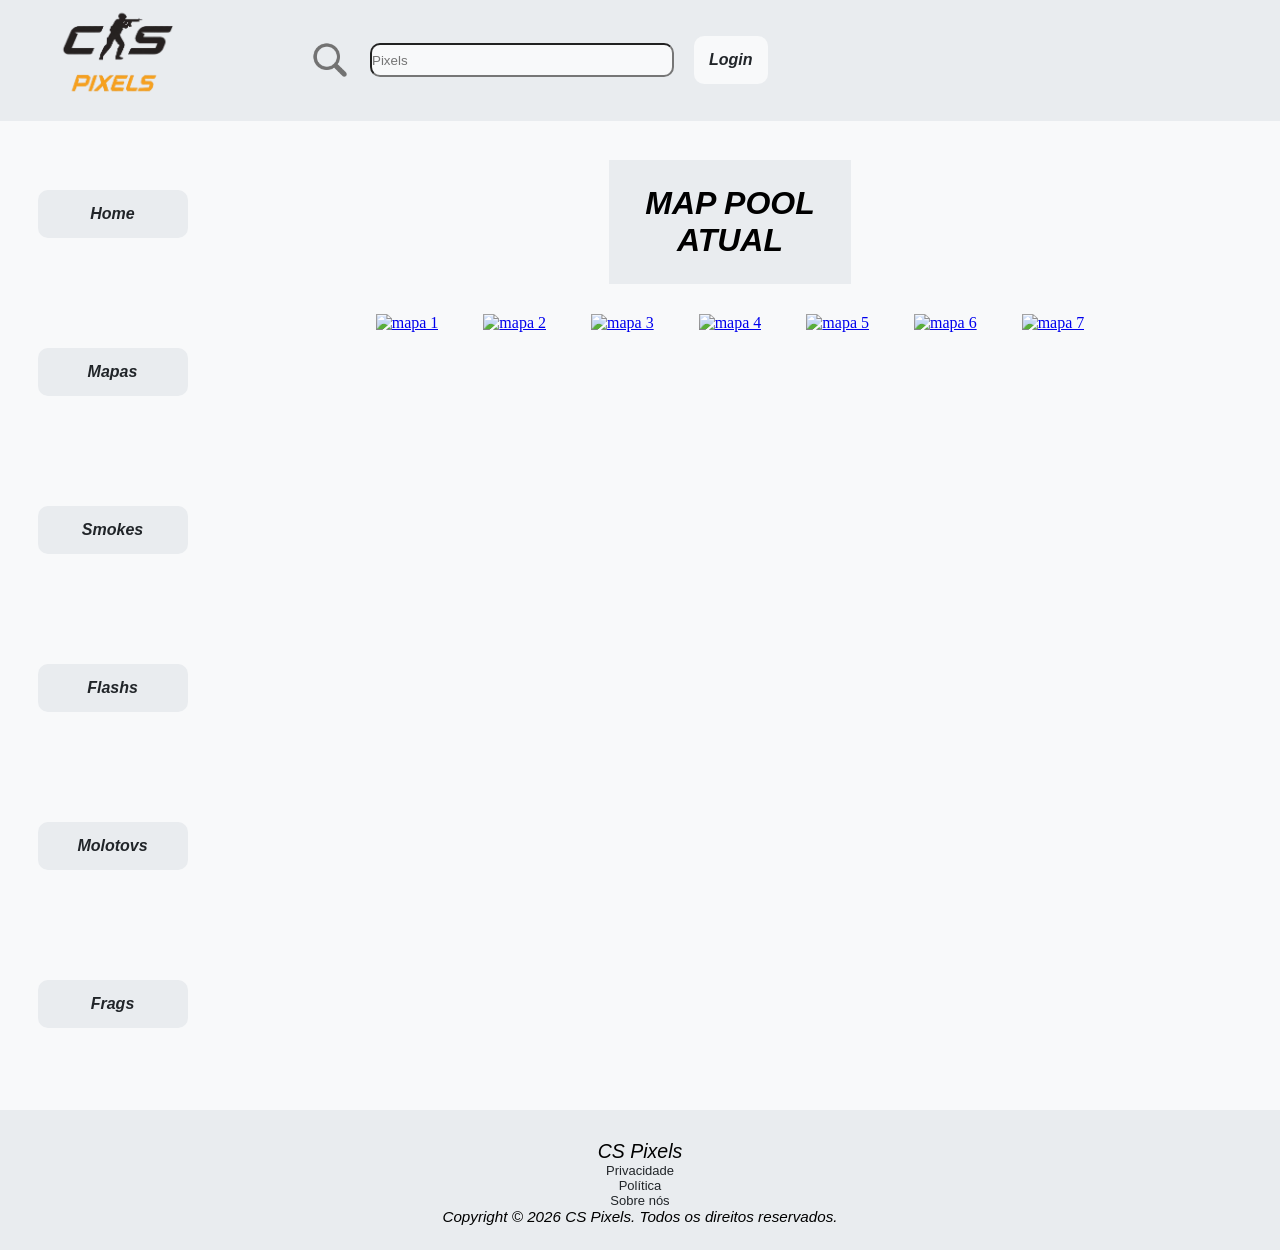
==== public/index.html @ 0b640578 "chore: setup inicial html+css" ====
<!DOCTYPE html>
<html lang="pt-BR">
<head>
    <meta charset="UTF-8">
    <meta name="viewport" content="width=device-width, initial-scale=1.0">
    <title>CSPixels</title>
    <link rel="stylesheet" href="style.css">
    <link rel="icon" href="img/cs2icone.ico" type="image/x-icon">
</head>
<body>
    <div id="cabecalho">
        <header>
            <img src="img/cs2pixels-logo.png" id="logo" alt="logo" width="120">
            <img src="img/lupa-icon.png" id="lupa-barra-navegacao" alt="lupa-barra-navegacao" width="40">
            <form>
                <input type="text" placeholder="Pixels">
            </form>
            <ul>
                <li><a id="login" href="login.html">Login</a></li>
            </ul>
        </header>
    </div>
    <div id="conteudo-site">
        <aside>
            <nav>
                <ul>
                    <li><a id="home" href="index.html">Home</a></li>
                    <li><a id="mapas" href="index.html">Mapas</a></li>
                    <li><a id="smokes" href="index.html">Smokes</a></li>
                    <li><a id="flashs" href="index.html">Flashs</a></li>
                    <li><a id="molotovs" href="index.html">Molotovs</a></li>
                    <li><a id="frags" href="index.html">Frags</a></li>
                </ul>
            </nav>
        </aside>
        <main>
            <h1>MAP POOL ATUAL</h1>
            <article>
                <a href="index.html"><img src="https://picsum.photos/300/450?random=1" alt="mapa 1"></a>
                <a href="index.html"><img src="https://picsum.photos/300/450?random=2" alt="mapa 2"></a>
                <a href="index.html"><img src="https://picsum.photos/300/450?random=3" alt="mapa 3"></a>
                <a href="index.html"><img src="https://picsum.photos/300/450?random=4" alt="mapa 4"></a>
                <a href="index.html"><img src="https://picsum.photos/300/450?random=5" alt="mapa 5"></a>
                <a href="index.html"><img src="https://picsum.photos/300/450?random=6" alt="mapa 6"></a>
                <a href="index.html"><img src="https://picsum.photos/300/450?random=7" alt="mapa 7"></a>
            </article>
        </main>
    </div>
    <footer>
            <h2>CS Pixels</h2>
            <ul>
                <li><a href="index.html">Privacidade</a></li>
                <li><a href="index.html">Política</a></li>
                <li><a href="index.html">Sobre nós</a></li>
            </ul>
            <h3>Copyright © 2026 CS Pixels. Todos os direitos reservados.</h3>
    </footer>
</body>
</html>
---- public/style.css ----
/* Definições gerais da página*/

*{ /* Remove qualquer enchimento e margem padrão do navegador  */
    margin: 0;
    padding: 0;
}
body { 
    background-color: #F8F9FA;
}

/* CSS Header */
#logo{
    padding-right: 35px;
    margin-left: 55px;
}
#lupa-barra-navegacao{
    margin-left: 60px;
    padding-left: 20px;
}
input{
    border-radius: 10px;
    margin-left: 0px;
    width: 300px;
    height: 30px;
    background-color: #F8F9FA;
    transition: 0.3s ease;
}
input:focus{
    width: 400px;
    transition: 0.3s;
}
header{
    position: fixed;
    top: 0;
    left: 0;
    width: 100%; 
    z-index: 100; /* Faz com que fique por cima de qualquer outro elemento */
    display: flex;
    flex-wrap: wrap;
    align-items: center;
    gap: 20px;
    background-color: #E9ECEF;
}
header ul{
    padding: 0;
    margin: 0;
    list-style: none;
}
header li a{
    border-radius: 10px;
    box-sizing: border-box;
    display: block; 
    width: 100%; 
    padding: 15px;
    text-align: center;
    background-color: #F8F9FA;
    text-decoration: none;
    color: #212529;
    font-family: Arial, Helvetica, sans-serif;
    font-weight: bold;
    font-style: italic;
    transition: 0.3s;
}
header li a:hover{
    width: 120px;
    border-left: #F99E1C solid;
    border-right: #F99E1C solid;
    transition: 0.3s;
    color: #F99E1C;
}
#cabecalho{
    height: 110px
}

/* CSS Barra nav lateral */

aside{
    width:180px;
    height: 1000px
}
aside nav ul{
    padding-top: 80px;
    display: flex;
    flex-direction: column;
    align-items: center;
    gap:100px;
    margin-left: 45px;
}
nav ul{
    padding: 0;
    margin: 0;
    list-style: none;
}
nav li{
    width: 150px;
    padding: 0;
    margin-bottom: 10px;
    background-color: transparent;
}
aside nav li a{
    border-radius: 10px;
    box-sizing: border-box;
    display: block; 
    width: 100%; 
    padding: 15px;
    text-align: center;
    background-color: #E9ECEF;
    text-decoration: none;
    color: #212529;
    font-family: Arial, Helvetica, sans-serif;
    font-weight: bold;
    font-style: italic;
    transition: 0.3s;
}
aside nav a:hover{
    border-radius: 10px;
    border-left: #F99E1C solid;
    border-right: #F99E1C solid;
    width: 170px;
    color: #F99E1C
}

/* CSS Main */

#conteudo-site{
    display: flex;
    width: 100%;
}
main{
    flex: 1;
    display: flex;
    margin-top: 50px;
    flex-direction: column;
    align-items: center;
    width: 100%
}
main h1{
    padding: 25px;
    width: 15vw;
    text-align: center;
    background-color: #E9ECEF;
    font-family:Arial, Helvetica, sans-serif;
    font-weight: bold;
    font-style: italic;
}
article{
    margin-top: 20px;
    display: flex;
    flex-wrap: wrap;
    justify-content: center;
    gap: 25px;
    max-width: 80vw;
}
article a{
    margin: 10px;
    display: block;
    overflow: hidden;
}
article img{
    text-decoration: none;
    width: 250px;
    height: 100%;
    transition: transform 0.3s ease;
}
article img:hover{
    transform: scale(1.1);
}

/* CSS Footer */

footer h3{
    font-family:Arial, Helvetica, sans-serif;
    font-weight: lighter;
    font-style: italic;
}
footer h2{
    text-align: center;
    padding-top: 20px;
    font-family:Arial, Helvetica, sans-serif;
    font-weight: lighter;
    font-style: italic;
}
footer{
    font-size: small;
    bottom: 0;
    left: 0;
    padding: 10px;
    background-color: #E9ECEF;
    height: 120px;
    text-align: center;
}
footer li{
    width: 100%;
    text-align: center;
    margin: 0 auto;
    font-family: Arial, Helvetica, sans-serif;
}
footer a{
    text-decoration: none;
    color: #212529;
}
footer a:hover{
    color: #F99E1C;
    transition: 0.3s;
}

@media screen and (max-width: 600px) {

    /* HEADER */
    header {
        position: relative;
        flex-direction: column;
        padding: 20px;
        gap: 10px;
        width: 100%;
        box-sizing: border-box;
    }
    #logo {
        margin-left: 0;
        padding-right: 0;
        width: 100px;
    }

    #lupa-barra-navegacao {
        display: none;
    }

    input {
        width: 100% !important;
    }

    form {
        width: 100%;
        box-sizing: border-box;
    }
    header ul li a {
        padding: 10px;
        font-size: 12px;
    }

    #cabecalho {
        height: auto;
    }
    /* Main */
    #conteudo-site{
        display: flex;
        flex-direction: column;
    }

    main{
        margin-top: 20px;
        padding: 20px;
        width: 100%;
        box-sizing: border-box;
    }

    main h1{
        width: auto;
        font-size: 18px;
        padding: 20px;
        margin-bottom: 16px;
    }
    aside{
        height: 300px;
        display: flex;
        justify-content: center;
        align-items: center;
        width: 100%;         
    }
    #conteudo-site aside nav ul{
        display: grid;
        grid-template-columns: repeat(2, 1fr);
        gap: 10px;
        justify-content: center;
        padding: 0; 
        margin: 0; 
        list-style: none;
    }

    article{
        display: flex;
        flex-wrap: wrap;
        gap: 10px;
        max-width: 100%;
        margin-top: 0;
        padding: 0;
        justify-content: center;
    }

    article a{
        width: calc(50% - 10px);
        margin: 0;
    }

    article a img{
        width: 100%;
        height: auto;
    }
    /* Footer */
    footer{
        height: auto;
        padding: 20px 16px;
    }
    footer li{
        list-style: none;
    }
}
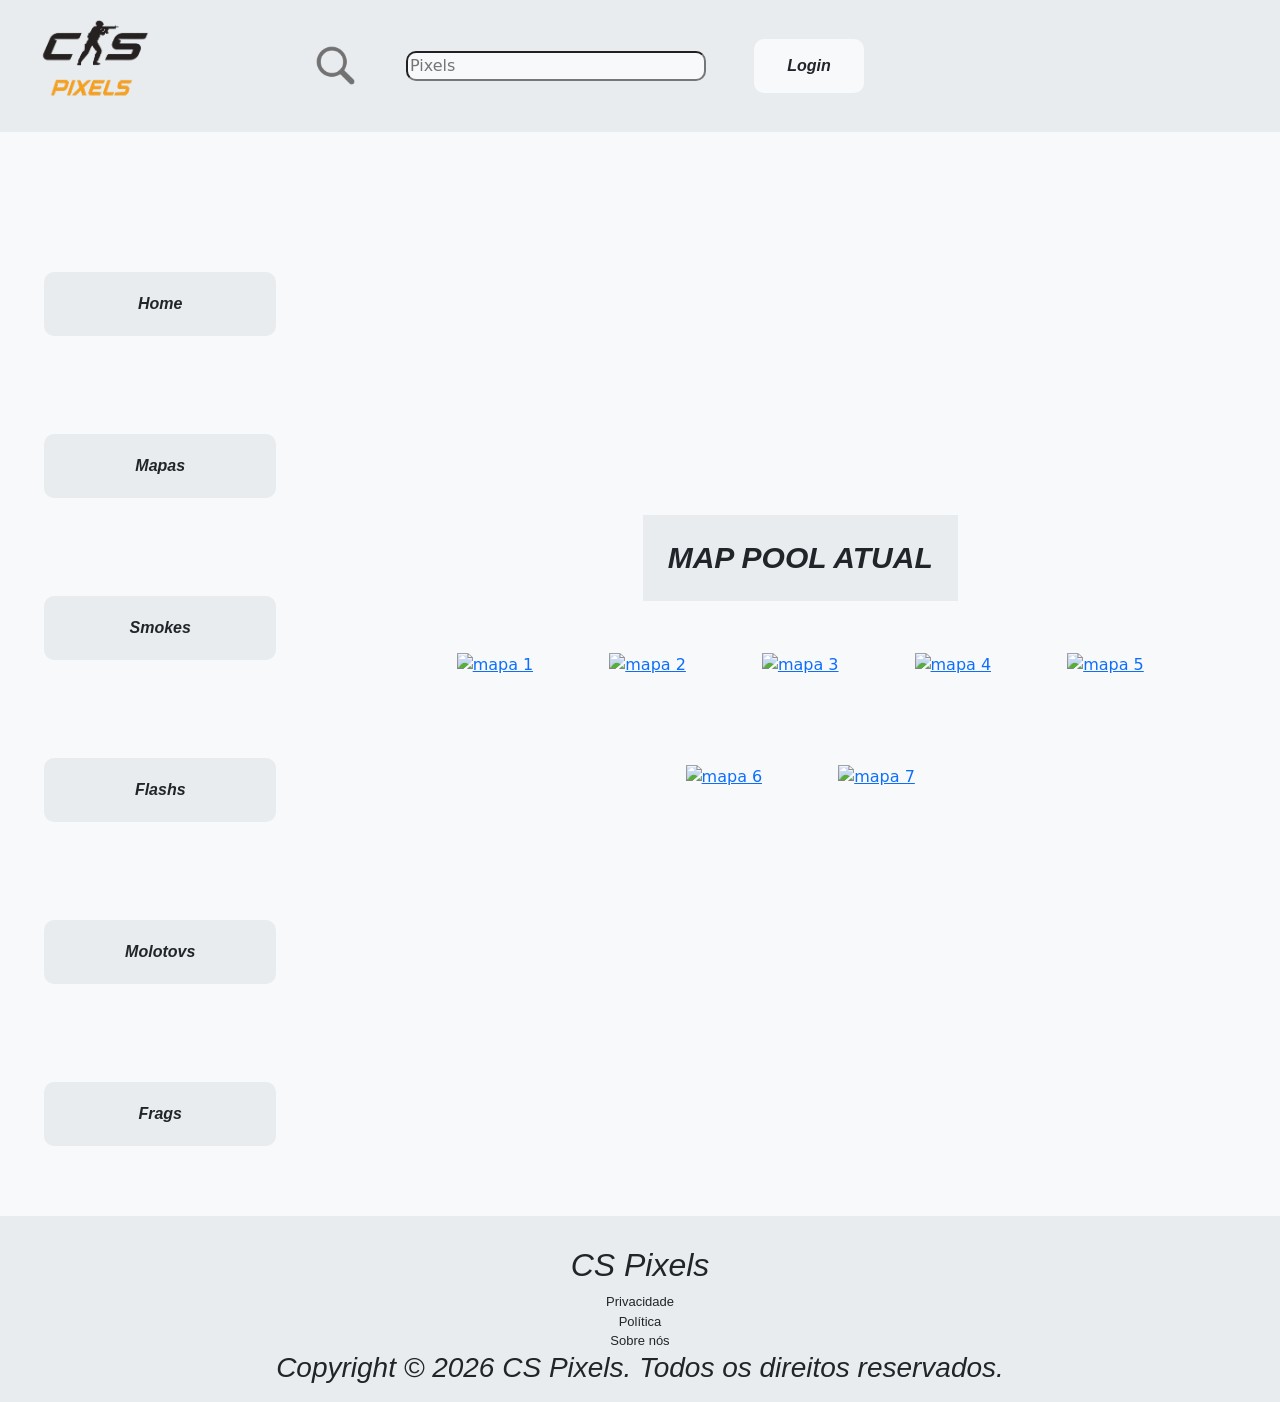
==== commit b8329b0a: "feat: Versão responsiva utilizando Bootstrap" ====
--- a/public/index.html
+++ b/public/index.html
@@ -4,14 +4,15 @@
     <meta charset="UTF-8">
     <meta name="viewport" content="width=device-width, initial-scale=1.0">
     <title>CSPixels</title>
+    <link rel="icon" href="img/cs2icone.ico" type="image/x-icon">
+    <link href="https://cdn.jsdelivr.net/npm/bootstrap@5.3.8/dist/css/bootstrap.min.css" rel="stylesheet" integrity="sha384-sRIl4kxILFvY47J16cr9ZwB07vP4J8+LH7qKQnuqkuIAvNWLzeN8tE5YBujZqJLB" crossorigin="anonymous">
     <link rel="stylesheet" href="style.css">
-    <link rel="icon" href="img/cs2icone.ico" type="image/x-icon">
 </head>
 <body>
     <div id="cabecalho">
-        <header>
-            <img src="img/cs2pixels-logo.png" id="logo" alt="logo" width="120">
-            <img src="img/lupa-icon.png" id="lupa-barra-navegacao" alt="lupa-barra-navegacao" width="40">
+        <header class="d-flex flex-column flex-md-row flex-wrap align-items-center gap-5 py-2">
+            <img src="img/cs2pixels-logo.png" id="logo" alt="logo" width="120" >
+            <img src="img/lupa-icon.png" id="lupa-barra-navegacao" alt="lupa-barra-navegacao" width="40" class="d-none d-md-block">
             <form>
                 <input type="text" placeholder="Pixels">
             </form>
@@ -20,40 +21,55 @@
             </ul>
         </header>
     </div>
-    <div id="conteudo-site">
+    <div id="conteudo-site" class="d-flex flex-column flex-md-row align-items-center"> 
         <aside>
             <nav>
-                <ul>
-                    <li><a id="home" href="index.html">Home</a></li>
-                    <li><a id="mapas" href="index.html">Mapas</a></li>
-                    <li><a id="smokes" href="index.html">Smokes</a></li>
-                    <li><a id="flashs" href="index.html">Flashs</a></li>
-                    <li><a id="molotovs" href="index.html">Molotovs</a></li>
-                    <li><a id="frags" href="index.html">Frags</a></li>
+               <ul class="align-items-center row g-5 mx-0">
+                    <li class="col-6 col-md-12"><a id="home" href="index.html">Home</a></li>
+                    <li class="col-6 col-md-12"><a id="mapas" href="index.html">Mapas</a></li>
+                    <li class="col-6 col-md-12"><a id="smokes" href="index.html">Smokes</a></li>
+                    <li class="col-6 col-md-12"><a id="flashs" href="index.html">Flashs</a></li>
+                    <li class="col-6 col-md-12"><a id="molotovs" href="index.html">Molotovs</a></li>
+                    <li class="col-6 col-md-12"><a id="frags" href="index.html">Frags</a></li>
                 </ul>
             </nav>
         </aside>
-        <main>
-            <h1>MAP POOL ATUAL</h1>
-            <article>
-                <a href="index.html"><img src="https://picsum.photos/300/450?random=1" alt="mapa 1"></a>
-                <a href="index.html"><img src="https://picsum.photos/300/450?random=2" alt="mapa 2"></a>
-                <a href="index.html"><img src="https://picsum.photos/300/450?random=3" alt="mapa 3"></a>
-                <a href="index.html"><img src="https://picsum.photos/300/450?random=4" alt="mapa 4"></a>
-                <a href="index.html"><img src="https://picsum.photos/300/450?random=5" alt="mapa 5"></a>
-                <a href="index.html"><img src="https://picsum.photos/300/450?random=6" alt="mapa 6"></a>
-                <a href="index.html"><img src="https://picsum.photos/300/450?random=7" alt="mapa 7"></a>
+        <main class="d-md-flex flex-column align-items-center m-5 align-items-center">
+            <h1>MAP POOL ATUAL </h1>
+            <article class="d-md-flex flex-md-wrap justify-content-center gap-3 p-2">
+                <div class="my-3">
+                    <a href="index.html"><img src="https://picsum.photos/300/450?random=1" alt="mapa 1"></a>
+                </div>
+                <div class="my-3">
+                    <a href="index.html"><img src="https://picsum.photos/300/450?random=2" alt="mapa 2"></a>
+                </div>
+                <div class="my-3">
+                    <a href="index.html"><img src="https://picsum.photos/300/450?random=3" alt="mapa 3"></a>
+                </div>
+                <div class="my-3">
+                    <a href="index.html"><img src="https://picsum.photos/300/450?random=4" alt="mapa 4"></a>
+                </div>
+                <div class="my-3">
+                    <a href="index.html"><img src="https://picsum.photos/300/450?random=5" alt="mapa 5"></a>
+                </div>
+                <div class="my-3">
+                    <a href="index.html"><img src="https://picsum.photos/300/450?random=6" alt="mapa 6"></a>
+                </div>
+                <div class="my-3">
+                    <a href="index.html"><img src="https://picsum.photos/300/450?random=7" alt="mapa 7"></a>
+                </div>
             </article>
         </main>
     </div>
-    <footer>
-            <h2>CS Pixels</h2>
-            <ul>
-                <li><a href="index.html">Privacidade</a></li>
-                <li><a href="index.html">Política</a></li>
-                <li><a href="index.html">Sobre nós</a></li>
-            </ul>
-            <h3>Copyright © 2026 CS Pixels. Todos os direitos reservados.</h3>
+    <footer id="footer">
+        <h2>CS Pixels</h2>
+        <ul>
+            <li><a href="index.html">Privacidade</a></li>
+            <li><a href="index.html">Política</a></li>
+            <li><a href="index.html">Sobre nós</a></li>
+        </ul>
+        <h3>Copyright © 2026 CS Pixels. Todos os direitos reservados.</h3>
     </footer>
+    <script src="https://cdn.jsdelivr.net/npm/bootstrap@5.3.8/dist/js/bootstrap.bundle.min.js" integrity="sha384-FKyoEForCGlyvwx9Hj09JcYn3nv7wiPVlz7YYwJrWVcXK/BmnVDxM+D2scQbITxI" crossorigin="anonymous"></script>
 </body>
 </html>
--- a/public/style.css
+++ b/public/style.css
@@ -1,9 +1,4 @@
 /* Definições gerais da página*/
-
-*{ /* Remove qualquer enchimento e margem padrão do navegador  */
-    margin: 0;
-    padding: 0;
-}
 body { 
     background-color: #F8F9FA;
 }
@@ -11,13 +6,15 @@
 /* CSS Header */
 #logo{
     padding-right: 35px;
-    margin-left: 55px;
+    margin-left: 35px;
+    width: 150px;
 }
 #lupa-barra-navegacao{
     margin-left: 60px;
     padding-left: 20px;
+    width: 65px;
 }
-input{
+input{ 
     border-radius: 10px;
     margin-left: 0px;
     width: 300px;
@@ -26,22 +23,18 @@
     transition: 0.3s ease;
 }
 input:focus{
-    width: 400px;
+    width: 330px;
     transition: 0.3s;
 }
 header{
-    position: fixed;
     top: 0;
     left: 0;
-    width: 100%; 
+    width: 100%;
     z-index: 100; /* Faz com que fique por cima de qualquer outro elemento */
-    display: flex;
-    flex-wrap: wrap;
-    align-items: center;
-    gap: 20px;
     background-color: #E9ECEF;
 }
 header ul{
+    width: 110px;
     padding: 0;
     margin: 0;
     list-style: none;
@@ -50,7 +43,7 @@
     border-radius: 10px;
     box-sizing: border-box;
     display: block; 
-    width: 100%; 
+    width: 100%;
     padding: 15px;
     text-align: center;
     background-color: #F8F9FA;
@@ -62,39 +55,34 @@
     transition: 0.3s;
 }
 header li a:hover{
-    width: 120px;
+    width: 130px;
     border-left: #F99E1C solid;
     border-right: #F99E1C solid;
     transition: 0.3s;
     color: #F99E1C;
 }
 #cabecalho{
-    height: 110px
+    padding: 0;
 }
 
 /* CSS Barra nav lateral */
 
 aside{
-    width:180px;
-    height: 1000px
+    width: 380px;
+    height: auto;
 }
 aside nav ul{
-    padding-top: 80px;
-    display: flex;
-    flex-direction: column;
-    align-items: center;
-    gap:100px;
-    margin-left: 45px;
+    padding-top: 140px;
 }
 nav ul{
-    padding: 0;
+    padding: 20px;
     margin: 0;
     list-style: none;
 }
 nav li{
-    width: 150px;
+    width: auto;
     padding: 0;
-    margin-bottom: 10px;
+    margin-bottom: 50px;
     background-color: transparent;
 }
 aside nav li a{
@@ -102,7 +90,7 @@
     box-sizing: border-box;
     display: block; 
     width: 100%; 
-    padding: 15px;
+    padding: 20px;
     text-align: center;
     background-color: #E9ECEF;
     text-decoration: none;
@@ -116,27 +104,15 @@
     border-radius: 10px;
     border-left: #F99E1C solid;
     border-right: #F99E1C solid;
-    width: 170px;
+    width: 270px;
     color: #F99E1C
 }
 
 /* CSS Main */
 
-#conteudo-site{
-    display: flex;
-    width: 100%;
-}
-main{
-    flex: 1;
-    display: flex;
-    margin-top: 50px;
-    flex-direction: column;
-    align-items: center;
-    width: 100%
-}
 main h1{
     padding: 25px;
-    width: 15vw;
+    font-size: 30px;
     text-align: center;
     background-color: #E9ECEF;
     font-family:Arial, Helvetica, sans-serif;
@@ -144,22 +120,18 @@
     font-style: italic;
 }
 article{
-    margin-top: 20px;
-    display: flex;
-    flex-wrap: wrap;
-    justify-content: center;
-    gap: 25px;
     max-width: 80vw;
 }
 article a{
     margin: 10px;
-    display: block;
     overflow: hidden;
 }
 article img{
+    padding: 20px;
+    width: 100%;
+    height: 400px;
+    object-fit: cover;
     text-decoration: none;
-    width: 250px;
-    height: 100%;
     transition: transform 0.3s ease;
 }
 article img:hover{
@@ -180,14 +152,19 @@
     font-weight: lighter;
     font-style: italic;
 }
-footer{
+#footer {
     font-size: small;
     bottom: 0;
     left: 0;
     padding: 10px;
     background-color: #E9ECEF;
-    height: 120px;
+    height: auto;
     text-align: center;
+}
+#footer ul {
+    list-style: none;
+    padding: 0;
+    margin: 0;
 }
 footer li{
     width: 100%;
@@ -202,106 +179,4 @@
 footer a:hover{
     color: #F99E1C;
     transition: 0.3s;
-}
-
-@media screen and (max-width: 600px) {
-
-    /* HEADER */
-    header {
-        position: relative;
-        flex-direction: column;
-        padding: 20px;
-        gap: 10px;
-        width: 100%;
-        box-sizing: border-box;
-    }
-    #logo {
-        margin-left: 0;
-        padding-right: 0;
-        width: 100px;
-    }
-
-    #lupa-barra-navegacao {
-        display: none;
-    }
-
-    input {
-        width: 100% !important;
-    }
-
-    form {
-        width: 100%;
-        box-sizing: border-box;
-    }
-    header ul li a {
-        padding: 10px;
-        font-size: 12px;
-    }
-
-    #cabecalho {
-        height: auto;
-    }
-    /* Main */
-    #conteudo-site{
-        display: flex;
-        flex-direction: column;
-    }
-
-    main{
-        margin-top: 20px;
-        padding: 20px;
-        width: 100%;
-        box-sizing: border-box;
-    }
-
-    main h1{
-        width: auto;
-        font-size: 18px;
-        padding: 20px;
-        margin-bottom: 16px;
-    }
-    aside{
-        height: 300px;
-        display: flex;
-        justify-content: center;
-        align-items: center;
-        width: 100%;         
-    }
-    #conteudo-site aside nav ul{
-        display: grid;
-        grid-template-columns: repeat(2, 1fr);
-        gap: 10px;
-        justify-content: center;
-        padding: 0; 
-        margin: 0; 
-        list-style: none;
-    }
-
-    article{
-        display: flex;
-        flex-wrap: wrap;
-        gap: 10px;
-        max-width: 100%;
-        margin-top: 0;
-        padding: 0;
-        justify-content: center;
-    }
-
-    article a{
-        width: calc(50% - 10px);
-        margin: 0;
-    }
-
-    article a img{
-        width: 100%;
-        height: auto;
-    }
-    /* Footer */
-    footer{
-        height: auto;
-        padding: 20px 16px;
-    }
-    footer li{
-        list-style: none;
-    }
-}
+}
